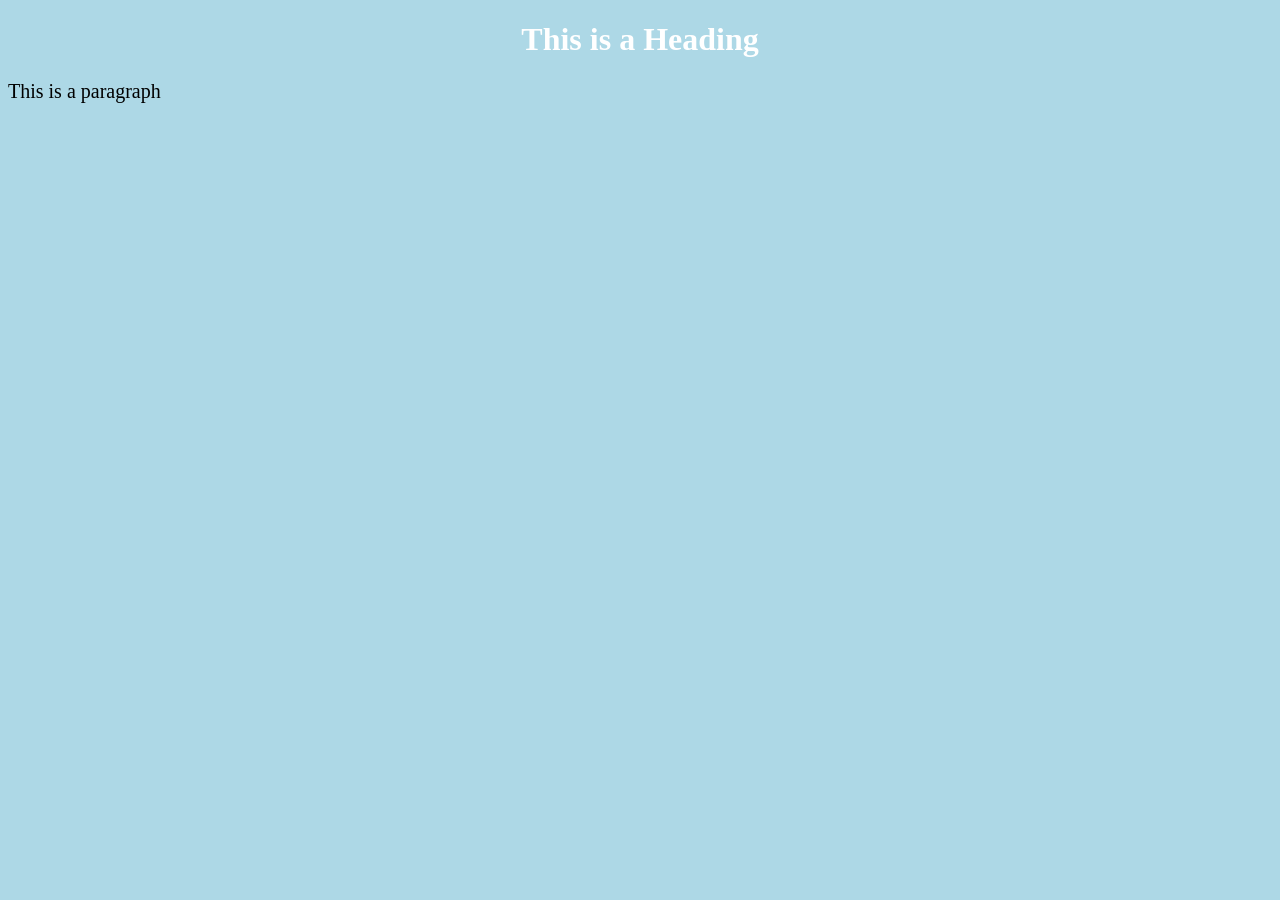
==== page2.html @ 05d9ba92 "add css styles" ====
<!DOCTYPE html>
<html>
<head>
	<meta charset="utf-8">
	<meta name="viewport" content="width=device-width, initial-scale=1">
	<title> Page Title </title>
		<style>
                body{
                        background-color: lightblue;
                }

                h1 {
                        color: white;
                        text-align: center;
                }

                p {
                        font-family: verdana;
                        font-size: 20px;
                }
        </style>
<body>
	<h1>This is a Heading</h1>
	<p>This is a paragraph</p>
</body>
</html>
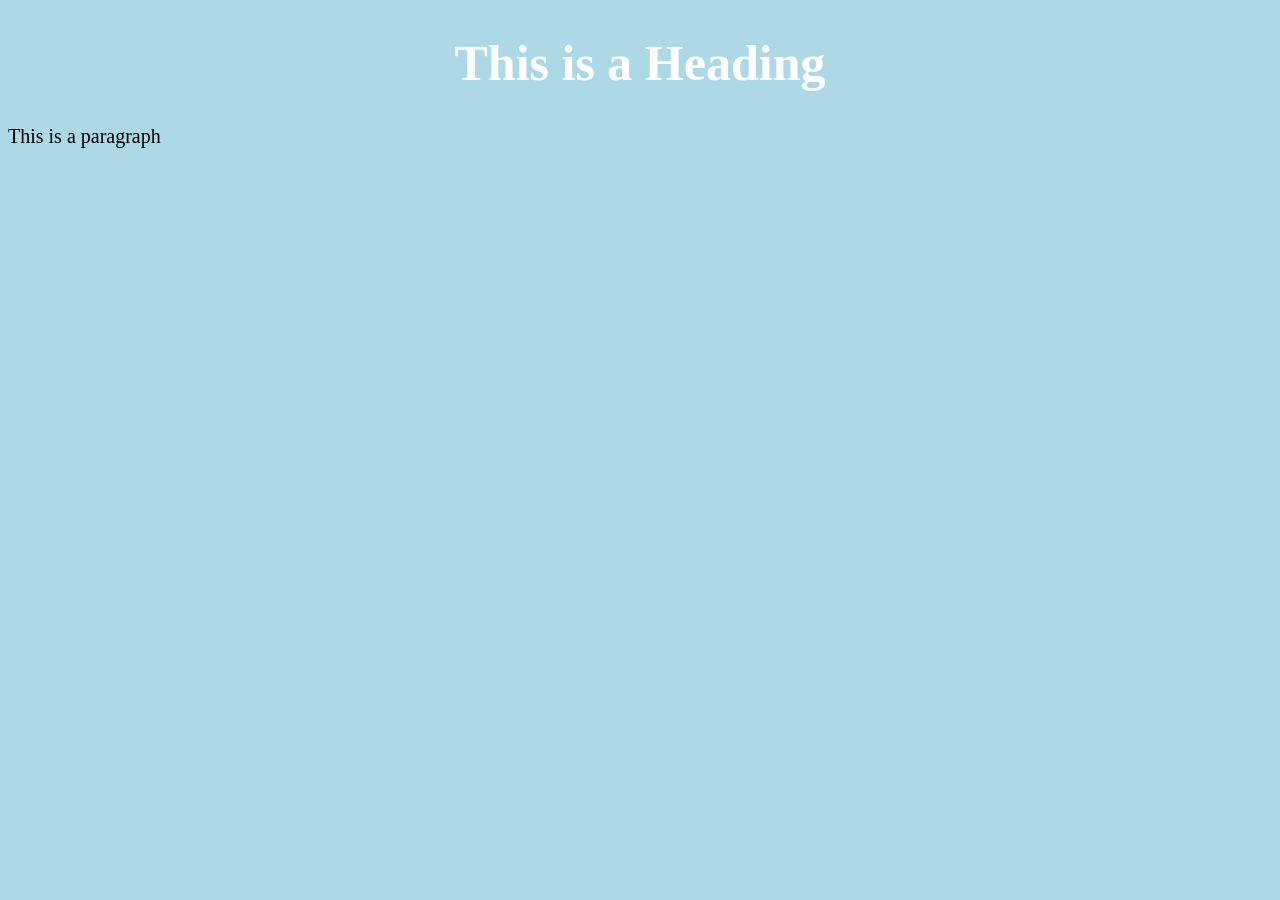
==== commit 01c5619b: "add some new features" ====
--- a/page2.html
+++ b/page2.html
@@ -1,26 +1,13 @@
 <!DOCTYPE html>
 <html>
-<head>
-	<meta charset="utf-8">
-	<meta name="viewport" content="width=device-width, initial-scale=1">
-	<title> Page Title </title>
-		<style>
-                body{
-                        background-color: lightblue;
-                }
-
-                h1 {
-                        color: white;
-                        text-align: center;
-                }
-
-                p {
-                        font-family: verdana;
-                        font-size: 20px;
-                }
-        </style>
-<body>
-	<h1>This is a Heading</h1>
-	<p>This is a paragraph</p>
-</body>
+        <head>
+        	<meta charset="utf-8">
+        	<meta name="viewport" content="width=device-width, initial-scale=1">
+        	<title> Page 2 </title>
+                <link rel ="stylesheet" href="styles.css">
+        </head>
+        <body>
+        	<h1>This is a Heading</h1>
+        	<p>This is a paragraph</p>
+        </body>
 </html>
--- a/styles.css
+++ b/styles.css
@@ -0,0 +1,21 @@
+ body{
+        background-color: lightblue;
+}
+
+h1 {
+        color: white;
+        text-align: center;
+}
+
+p {
+        font-family: verdana;
+        font-size: 20px;
+}
+
+h1 {
+        font-size: 50px;
+}
+
+h3 {
+        font-size: 22px;
+}
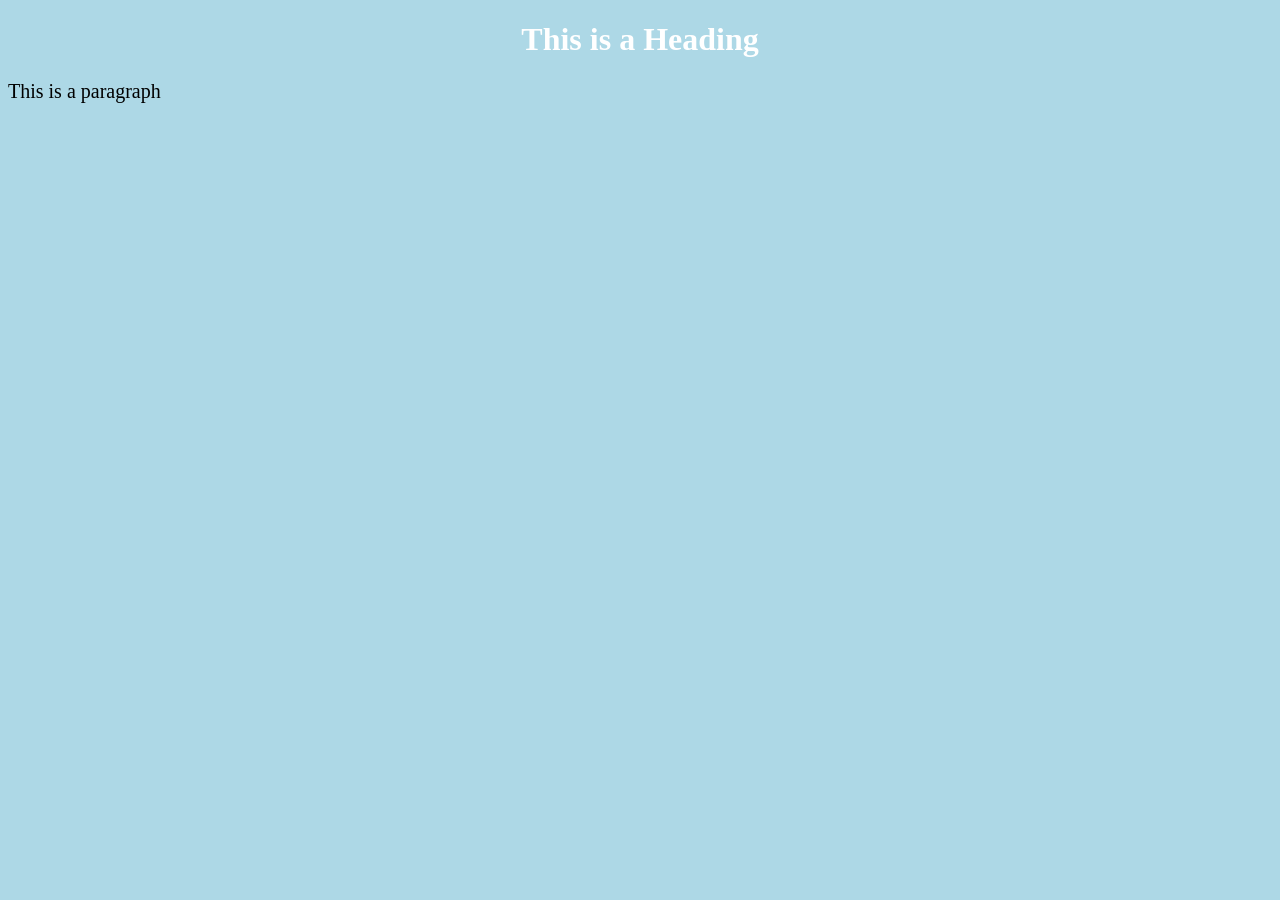
==== commit ca72eac7: "Revert "add some new features" This reverts commit 01c5619b520216865c1448bc92e116c08f5bd3f5." ====
--- a/page2.html
+++ b/page2.html
@@ -3,7 +3,7 @@
         <head>
         	<meta charset="utf-8">
         	<meta name="viewport" content="width=device-width, initial-scale=1">
-        	<title> Page 2 </title>
+        	<title> Page Title </title>
                 <link rel ="stylesheet" href="styles.css">
         </head>
         <body>
--- a/styles.css
+++ b/styles.css
@@ -11,11 +11,3 @@
         font-family: verdana;
         font-size: 20px;
 }
-
-h1 {
-        font-size: 50px;
-}
-
-h3 {
-        font-size: 22px;
-}
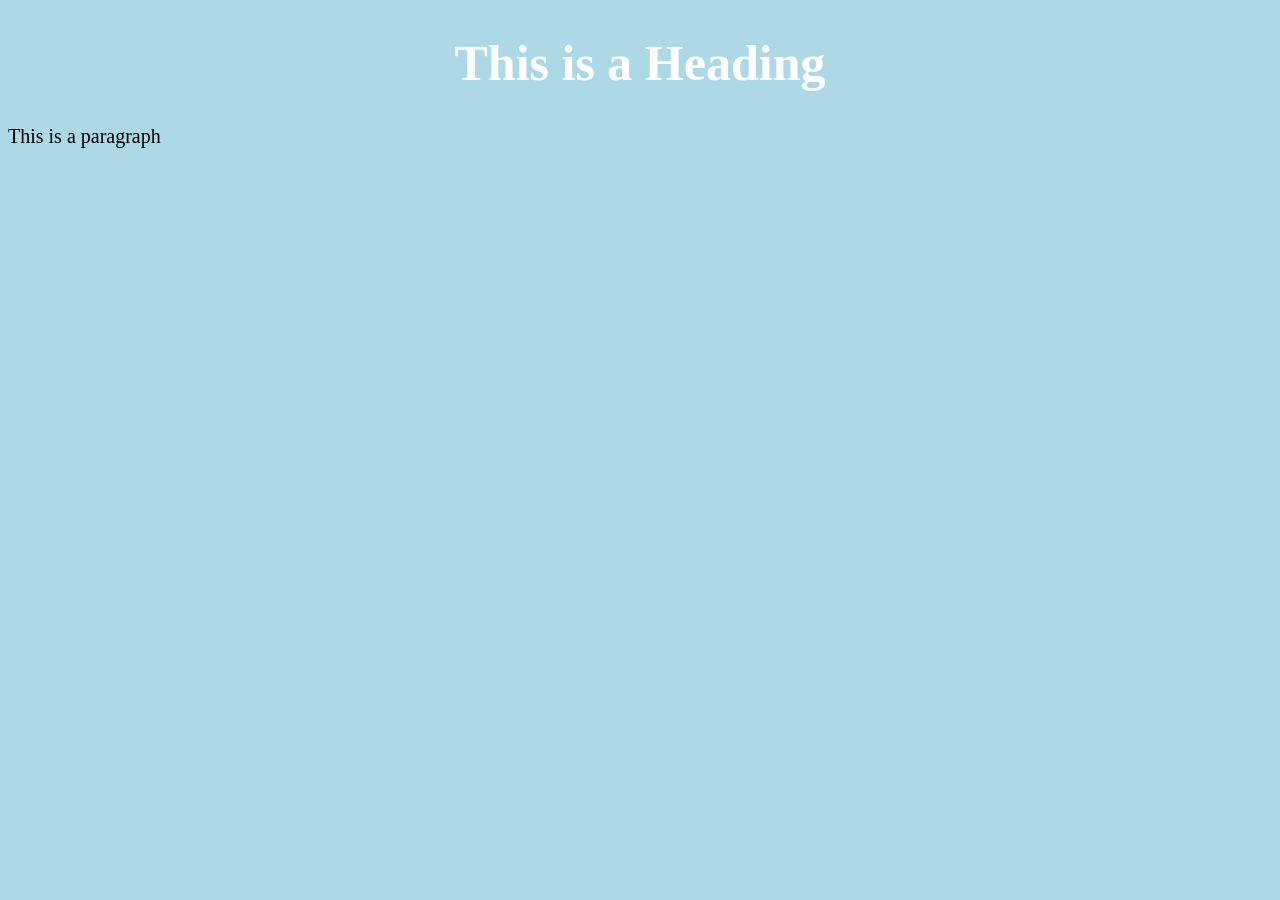
==== commit 63803b01: "Reapply "add some new features" This reverts commit ca72eac74d2a95c34f4ceb98af68ce9e5f2b4c76." ====
--- a/page2.html
+++ b/page2.html
@@ -3,7 +3,7 @@
         <head>
         	<meta charset="utf-8">
         	<meta name="viewport" content="width=device-width, initial-scale=1">
-        	<title> Page Title </title>
+        	<title> Page 2 </title>
                 <link rel ="stylesheet" href="styles.css">
         </head>
         <body>
--- a/styles.css
+++ b/styles.css
@@ -11,3 +11,11 @@
         font-family: verdana;
         font-size: 20px;
 }
+
+h1 {
+        font-size: 50px;
+}
+
+h3 {
+        font-size: 22px;
+}
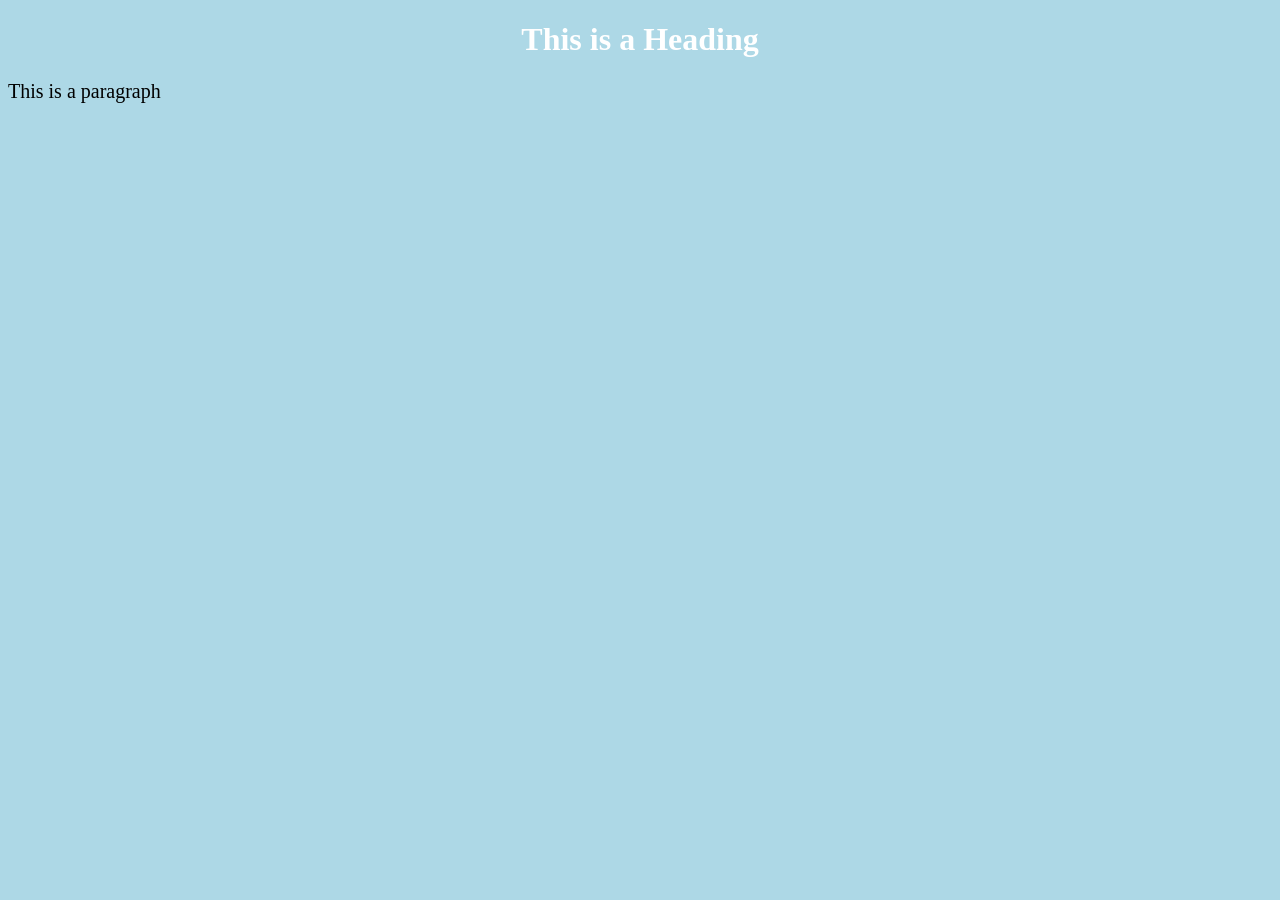
==== commit 2af95780: "Revert "Reapply "add some new features"" This reverts commit 63803b01a3ca5f7e316a1aef1cc9761cfe8a2a4" ====
--- a/page2.html
+++ b/page2.html
@@ -3,7 +3,7 @@
         <head>
         	<meta charset="utf-8">
         	<meta name="viewport" content="width=device-width, initial-scale=1">
-        	<title> Page 2 </title>
+        	<title> Page Title </title>
                 <link rel ="stylesheet" href="styles.css">
         </head>
         <body>
--- a/styles.css
+++ b/styles.css
@@ -11,11 +11,3 @@
         font-family: verdana;
         font-size: 20px;
 }
-
-h1 {
-        font-size: 50px;
-}
-
-h3 {
-        font-size: 22px;
-}
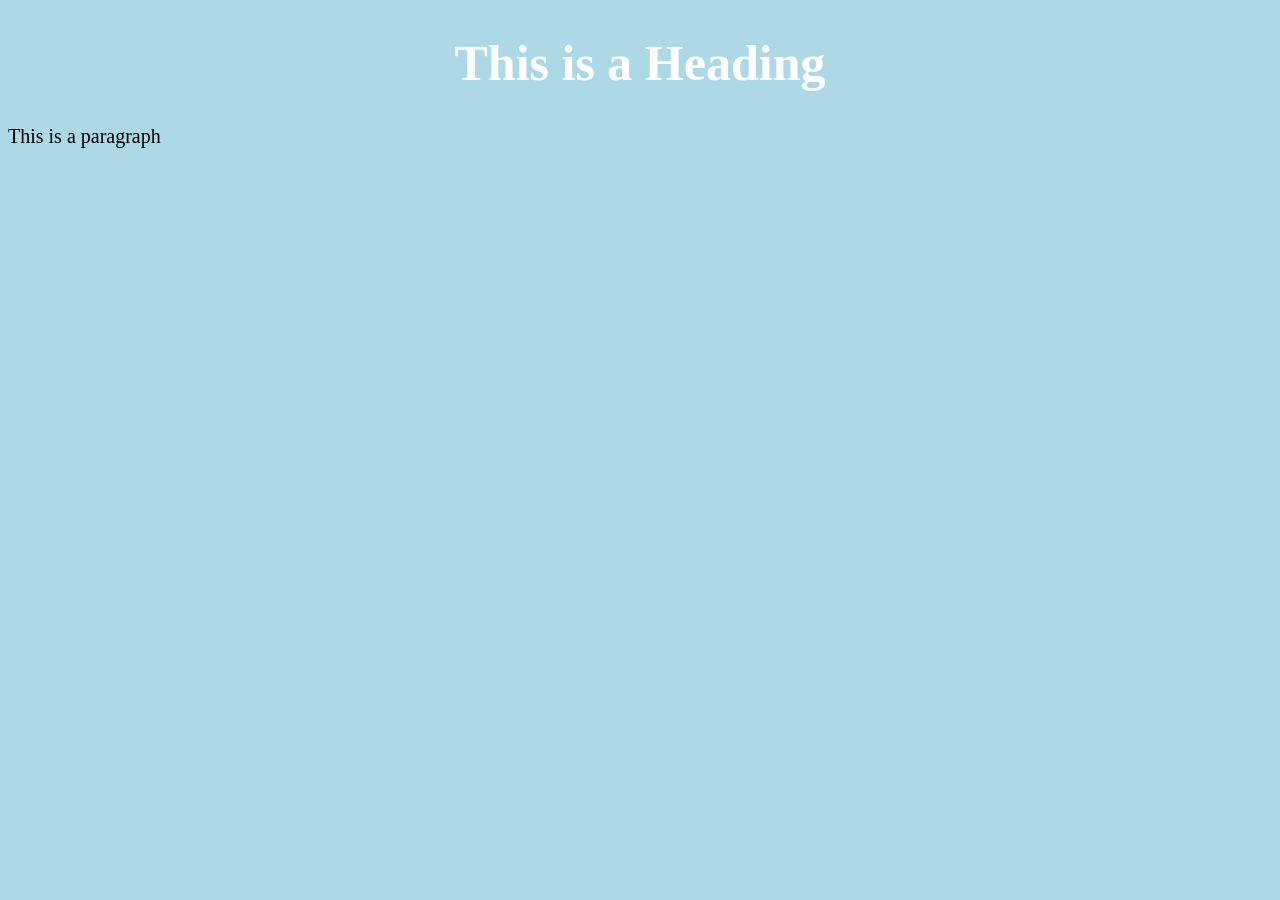
==== commit c789bf1a: "Reapply "add some new features" This reverts commit ca72eac74d2a95c34f4ceb98af68ce9e5f2b4c76." ====
--- a/page2.html
+++ b/page2.html
@@ -3,7 +3,7 @@
         <head>
         	<meta charset="utf-8">
         	<meta name="viewport" content="width=device-width, initial-scale=1">
-        	<title> Page Title </title>
+        	<title> Page 2 </title>
                 <link rel ="stylesheet" href="styles.css">
         </head>
         <body>
--- a/styles.css
+++ b/styles.css
@@ -11,3 +11,11 @@
         font-family: verdana;
         font-size: 20px;
 }
+
+h1 {
+        font-size: 50px;
+}
+
+h3 {
+        font-size: 22px;
+}
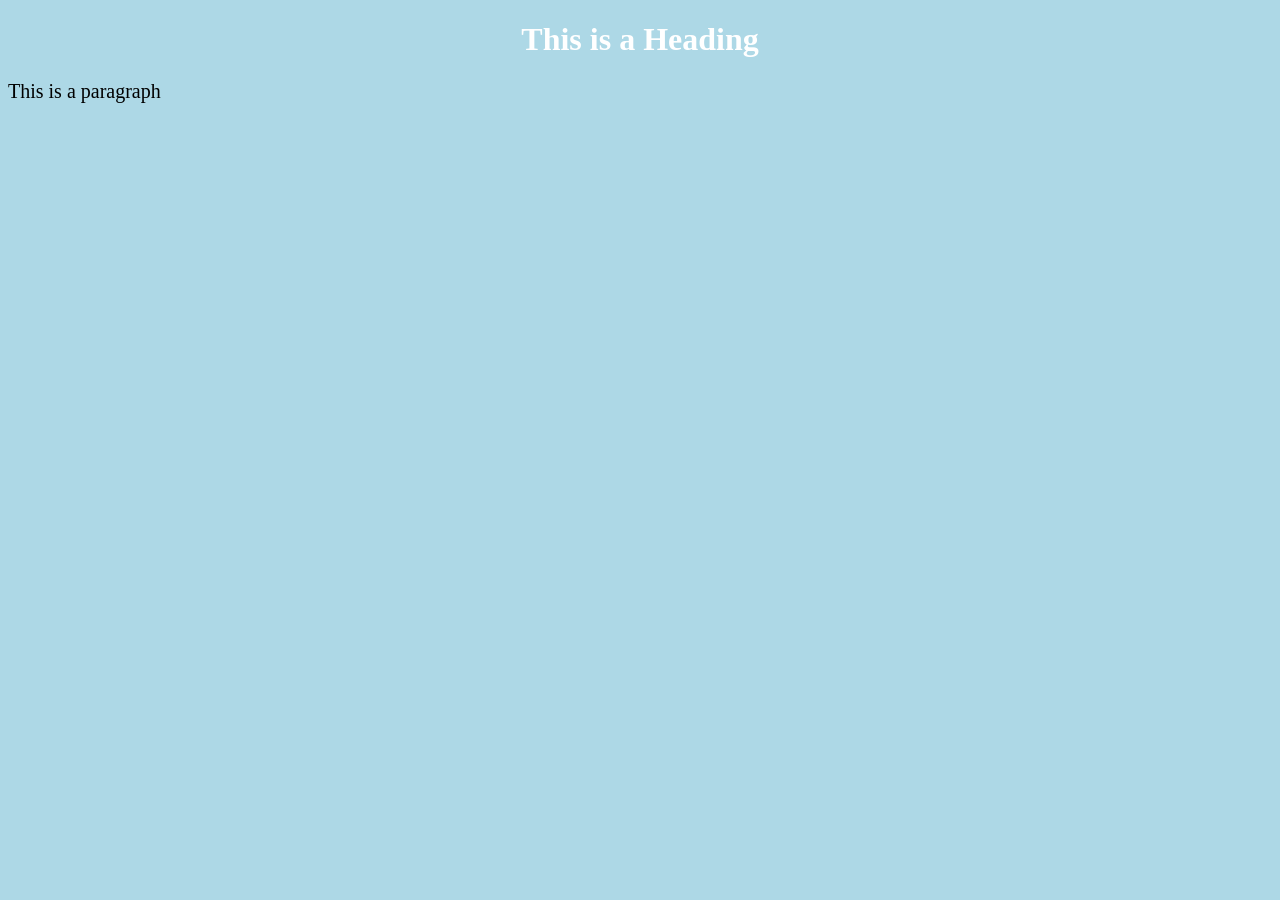
==== commit 8faa3c97: "Revert "add some new features" This reverts commit 01c5619b520216865c1448bc92e116c08f5bd3f5." ====
--- a/page2.html
+++ b/page2.html
@@ -3,7 +3,7 @@
         <head>
         	<meta charset="utf-8">
         	<meta name="viewport" content="width=device-width, initial-scale=1">
-        	<title> Page 2 </title>
+        	<title> Page Title </title>
                 <link rel ="stylesheet" href="styles.css">
         </head>
         <body>
--- a/styles.css
+++ b/styles.css
@@ -11,11 +11,3 @@
         font-family: verdana;
         font-size: 20px;
 }
-
-h1 {
-        font-size: 50px;
-}
-
-h3 {
-        font-size: 22px;
-}
